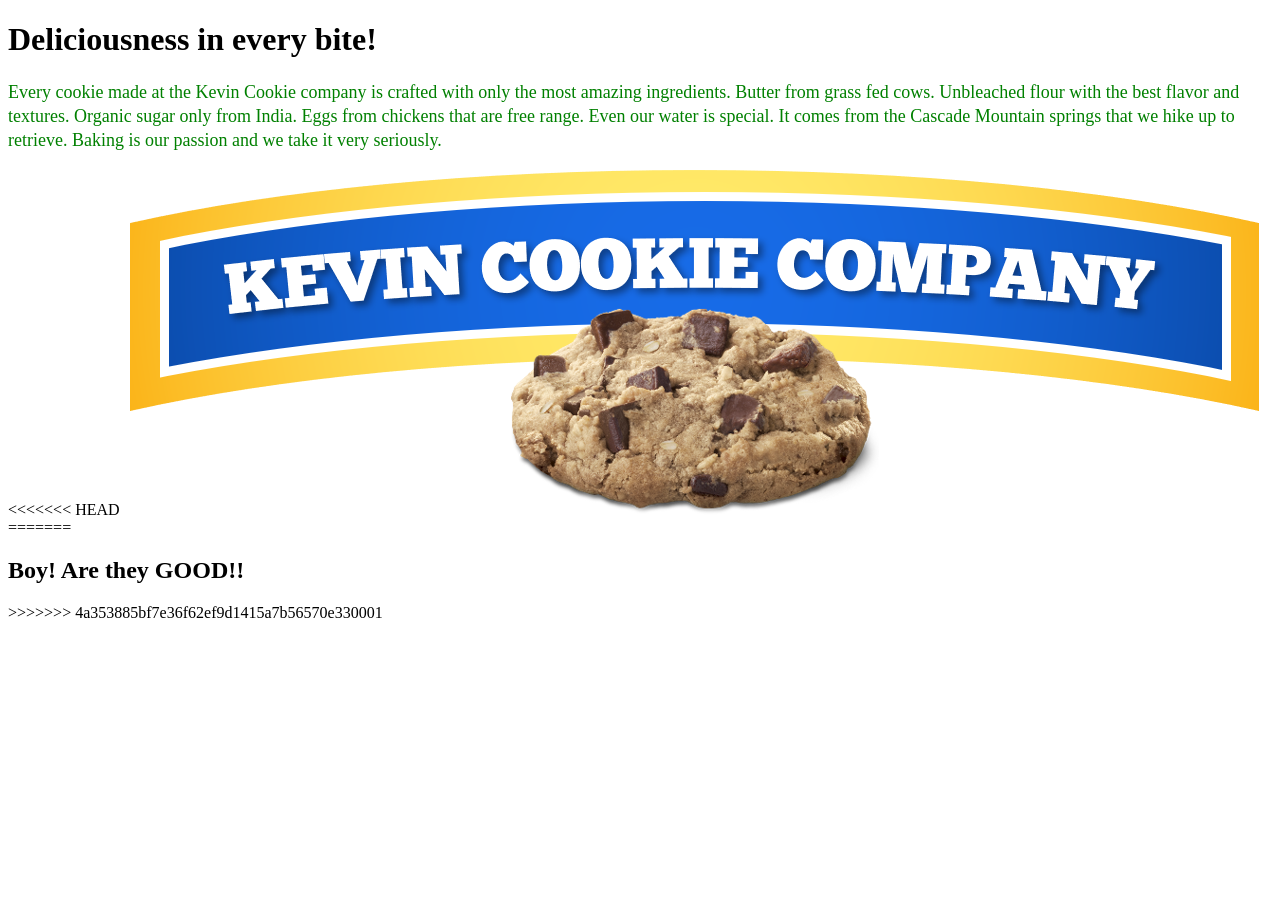
==== index.htm @ 4c3ae499 "First comit of code session" ====
<!DOCTYPE html>
<html>
    <link rel="stylesheet" href="style.css">
<body>

<h1>Deliciousness in every bite!</h1>

<p>Every cookie made at the Kevin Cookie company is crafted with only the most amazing ingredients. Butter from grass fed cows. Unbleached flour with the best flavor and textures. Organic sugar only from India. Eggs from chickens that are free range. Even our water is special. It comes from the Cascade Mountain springs that we hike up to retrieve. Baking is our passion and we take it very seriously.</p>
<<<<<<< HEAD
<img src="Primary Logo.png" alt="">
=======

<h2>Boy! Are they GOOD!!</h2>
>>>>>>> 4a353885bf7e36f62ef9d1415a7b56570e330001

</body>
</html>
---- style.css ----
p{
  color: green;
  font-size: 18px;
  line-height:24px;
}
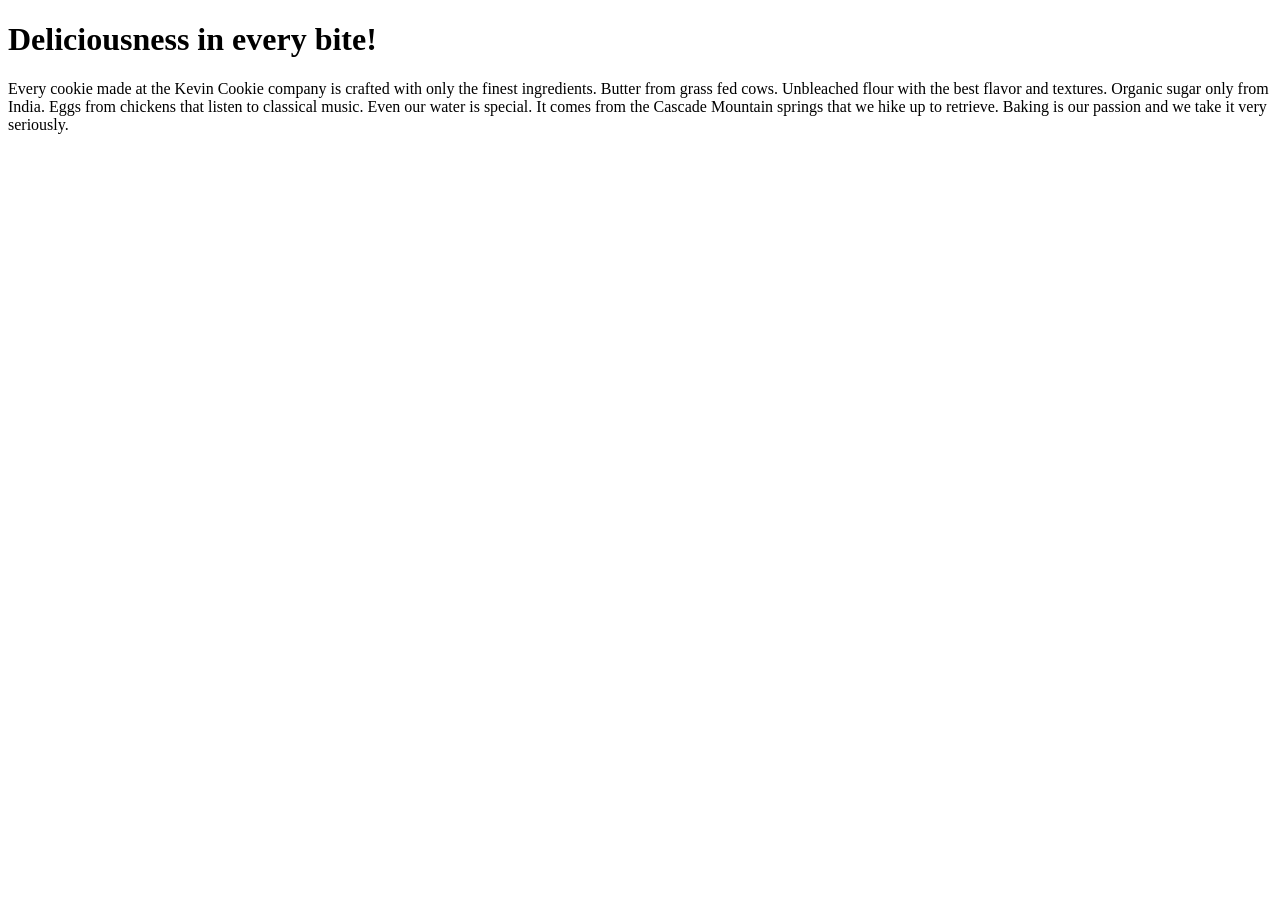
==== commit fda47924: "First commit - commiting all files to the repository" ====
--- a/index.htm
+++ b/index.htm
@@ -1,17 +1,9 @@
 <!DOCTYPE html>
 <html>
-    <link rel="stylesheet" href="style.css">
 <body>
 
 <h1>Deliciousness in every bite!</h1>
-
-<p>Every cookie made at the Kevin Cookie company is crafted with only the most amazing ingredients. Butter from grass fed cows. Unbleached flour with the best flavor and textures. Organic sugar only from India. Eggs from chickens that are free range. Even our water is special. It comes from the Cascade Mountain springs that we hike up to retrieve. Baking is our passion and we take it very seriously.</p>
-<<<<<<< HEAD
-<img src="Primary Logo.png" alt="">
-=======
-
-<h2>Boy! Are they GOOD!!</h2>
->>>>>>> 4a353885bf7e36f62ef9d1415a7b56570e330001
+<p>Every cookie made at the Kevin Cookie company is crafted with only the finest ingredients. Butter from grass fed cows. Unbleached flour with the best flavor and textures. Organic sugar only from India. Eggs from chickens that listen to classical music. Even our water is special. It comes from the Cascade Mountain springs that we hike up to retrieve. Baking is our passion and we take it very seriously.</p>
 
 </body>
 </html>
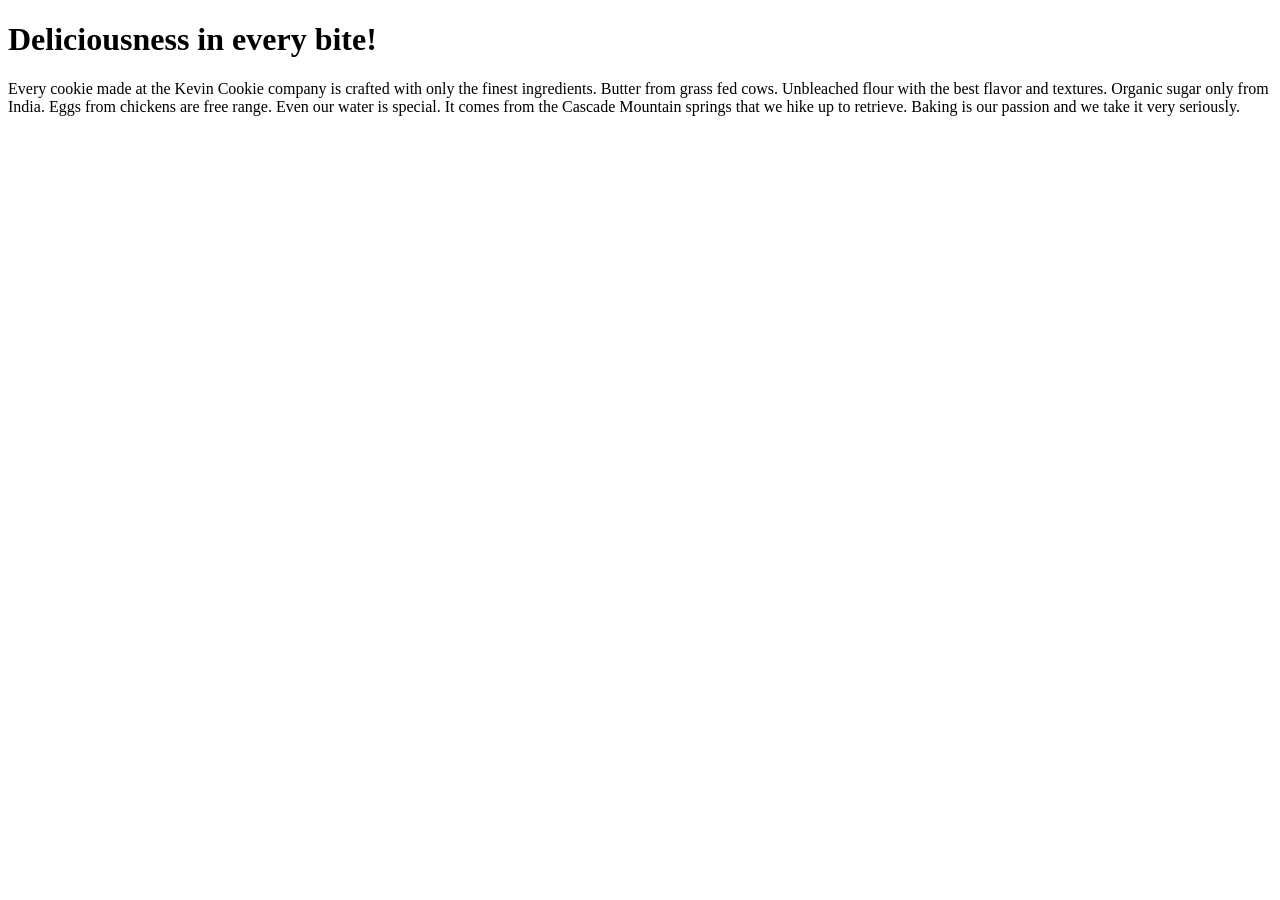
==== commit a7e00362: "Updated text to free range" ====
--- a/index.htm
+++ b/index.htm
@@ -3,7 +3,7 @@
 <body>
 
 <h1>Deliciousness in every bite!</h1>
-<p>Every cookie made at the Kevin Cookie company is crafted with only the finest ingredients. Butter from grass fed cows. Unbleached flour with the best flavor and textures. Organic sugar only from India. Eggs from chickens that listen to classical music. Even our water is special. It comes from the Cascade Mountain springs that we hike up to retrieve. Baking is our passion and we take it very seriously.</p>
+<p>Every cookie made at the Kevin Cookie company is crafted with only the finest ingredients. Butter from grass fed cows. Unbleached flour with the best flavor and textures. Organic sugar only from India. Eggs from chickens are free range. Even our water is special. It comes from the Cascade Mountain springs that we hike up to retrieve. Baking is our passion and we take it very seriously.</p>
 
 </body>
 </html>
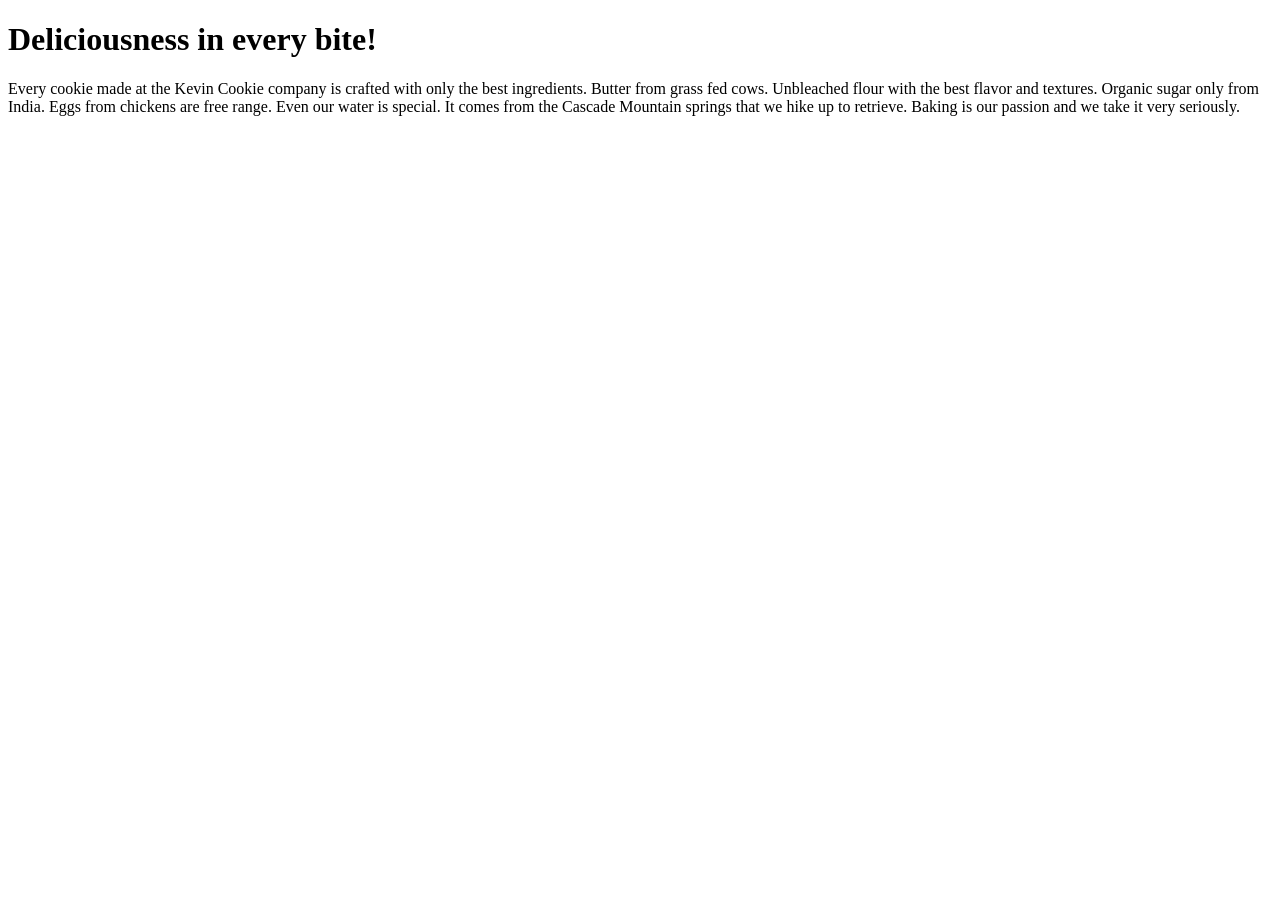
==== commit 256388bb: "update index text" ====
--- a/index.htm
+++ b/index.htm
@@ -3,7 +3,7 @@
 <body>
 
 <h1>Deliciousness in every bite!</h1>
-<p>Every cookie made at the Kevin Cookie company is crafted with only the finest ingredients. Butter from grass fed cows. Unbleached flour with the best flavor and textures. Organic sugar only from India. Eggs from chickens are free range. Even our water is special. It comes from the Cascade Mountain springs that we hike up to retrieve. Baking is our passion and we take it very seriously.</p>
+<p>Every cookie made at the Kevin Cookie company is crafted with only the best ingredients. Butter from grass fed cows. Unbleached flour with the best flavor and textures. Organic sugar only from India. Eggs from chickens are free range. Even our water is special. It comes from the Cascade Mountain springs that we hike up to retrieve. Baking is our passion and we take it very seriously.</p>
 
 </body>
 </html>
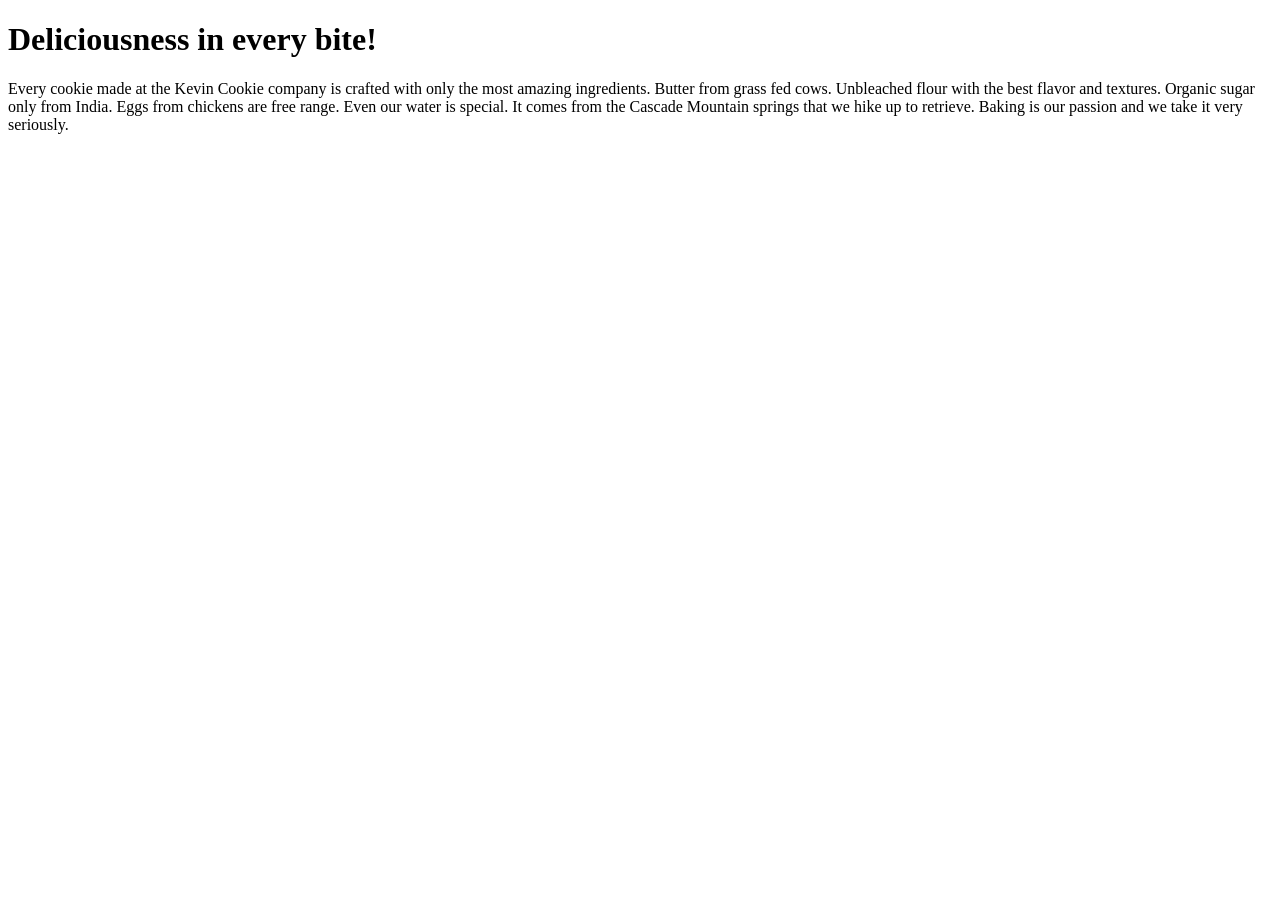
==== commit 86ee862d: "update index text" ====
--- a/index.htm
+++ b/index.htm
@@ -3,7 +3,7 @@
 <body>
 
 <h1>Deliciousness in every bite!</h1>
-<p>Every cookie made at the Kevin Cookie company is crafted with only the best ingredients. Butter from grass fed cows. Unbleached flour with the best flavor and textures. Organic sugar only from India. Eggs from chickens are free range. Even our water is special. It comes from the Cascade Mountain springs that we hike up to retrieve. Baking is our passion and we take it very seriously.</p>
+<p>Every cookie made at the Kevin Cookie company is crafted with only the most amazing ingredients. Butter from grass fed cows. Unbleached flour with the best flavor and textures. Organic sugar only from India. Eggs from chickens are free range. Even our water is special. It comes from the Cascade Mountain springs that we hike up to retrieve. Baking is our passion and we take it very seriously.</p>
 
 </body>
 </html>
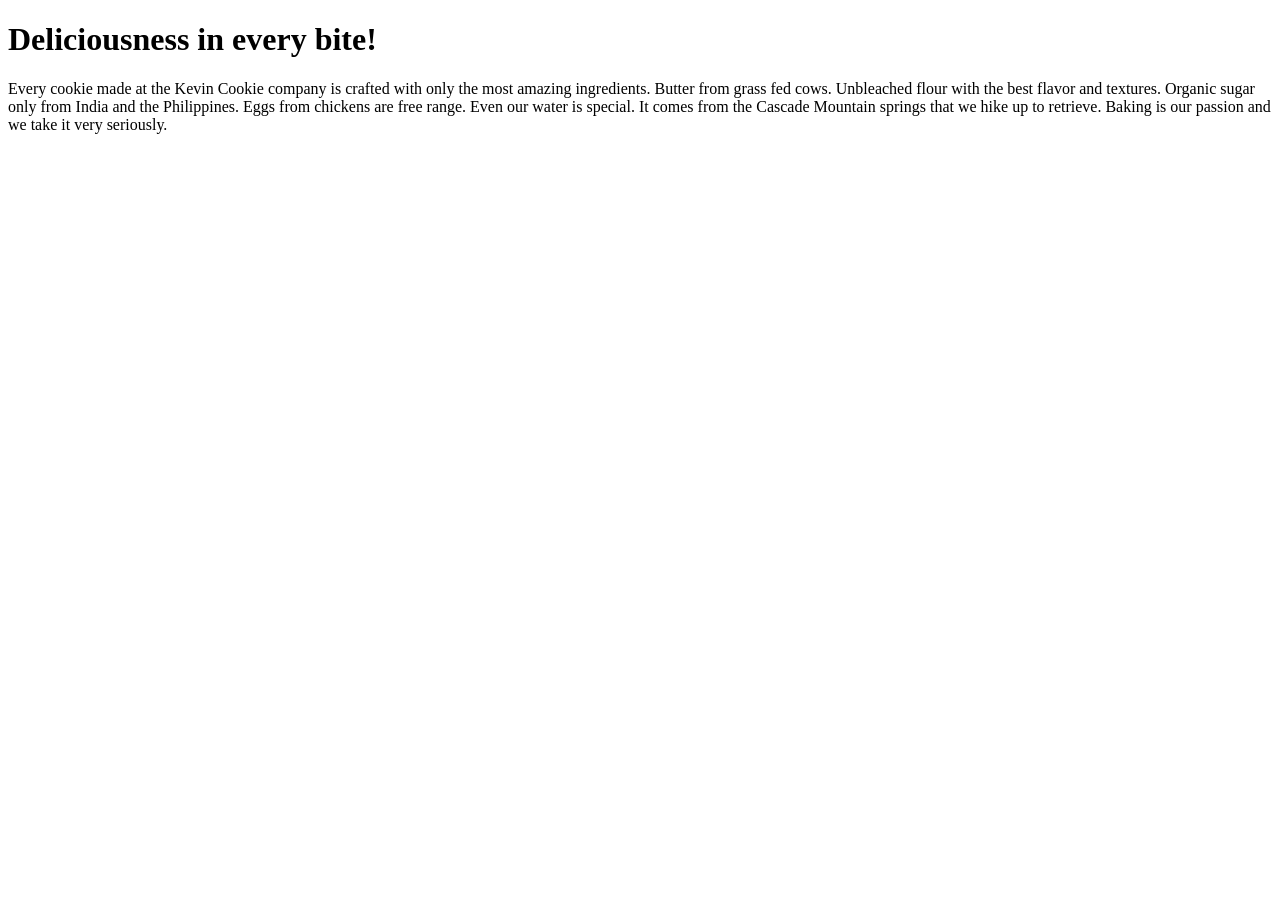
==== commit bd854832: "Update index.htm" ====
--- a/index.htm
+++ b/index.htm
@@ -3,7 +3,10 @@
 <body>
 
 <h1>Deliciousness in every bite!</h1>
-<p>Every cookie made at the Kevin Cookie company is crafted with only the most amazing ingredients. Butter from grass fed cows. Unbleached flour with the best flavor and textures. Organic sugar only from India. Eggs from chickens are free range. Even our water is special. It comes from the Cascade Mountain springs that we hike up to retrieve. Baking is our passion and we take it very seriously.</p>
+
+<p>Every cookie made at the Kevin Cookie company is crafted with only the most amazing ingredients. Butter from grass fed cows. Unbleached flour with the best flavor and textures. Organic sugar only from India and the Philippines. Eggs from chickens are free range. Even our water is special. It comes from the Cascade Mountain springs that we hike up to retrieve. Baking is our passion and we take it very seriously.</p>
+
+
 
 </body>
-</html>+</html>
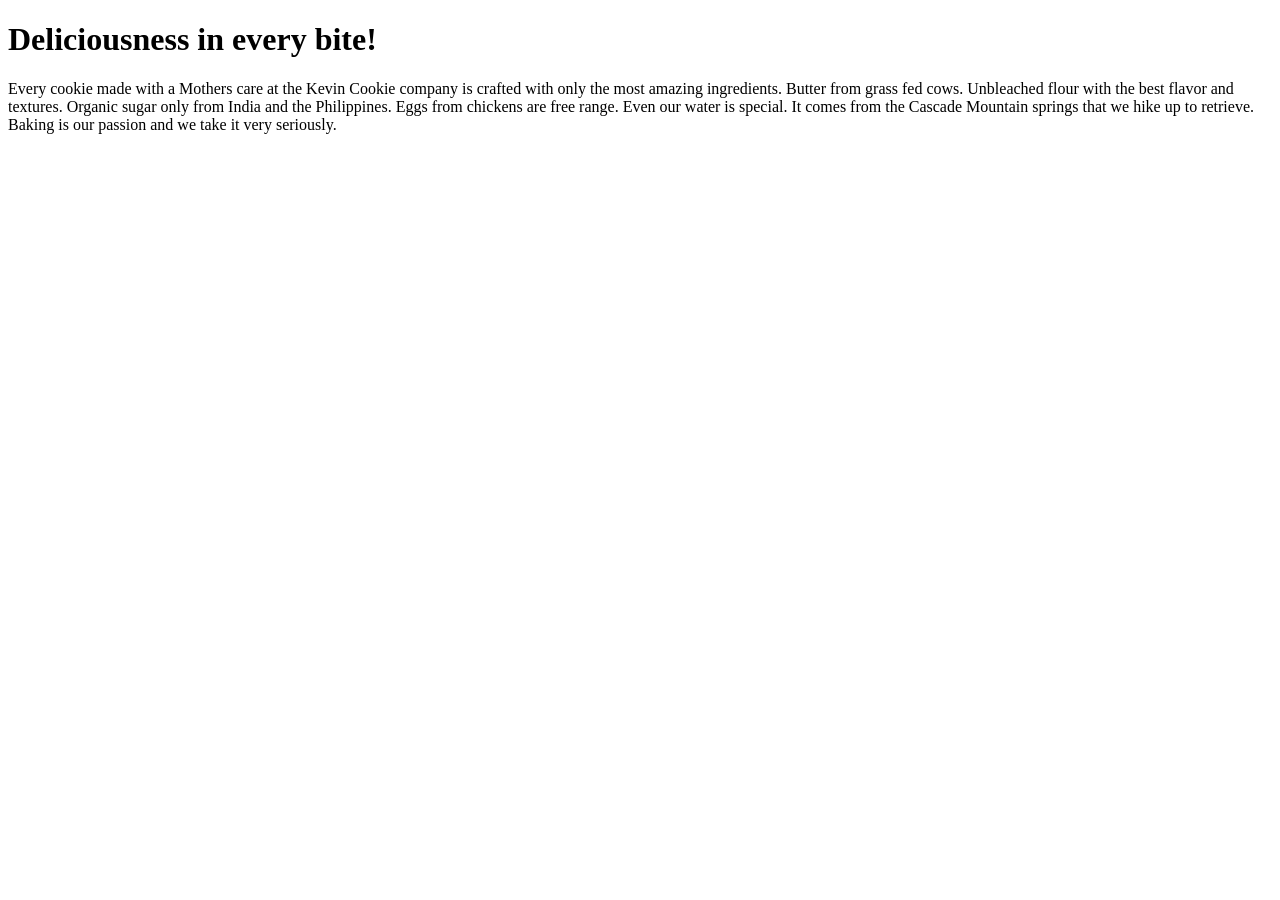
==== commit 06125304: "update text index" ====
--- a/index.htm
+++ b/index.htm
@@ -4,7 +4,7 @@
 
 <h1>Deliciousness in every bite!</h1>
 
-<p>Every cookie made at the Kevin Cookie company is crafted with only the most amazing ingredients. Butter from grass fed cows. Unbleached flour with the best flavor and textures. Organic sugar only from India and the Philippines. Eggs from chickens are free range. Even our water is special. It comes from the Cascade Mountain springs that we hike up to retrieve. Baking is our passion and we take it very seriously.</p>
+<p>Every cookie made with a Mothers care at the Kevin Cookie company is crafted with only the most amazing ingredients. Butter from grass fed cows. Unbleached flour with the best flavor and textures. Organic sugar only from India and the Philippines. Eggs from chickens are free range. Even our water is special. It comes from the Cascade Mountain springs that we hike up to retrieve. Baking is our passion and we take it very seriously.</p>
 
 
 
